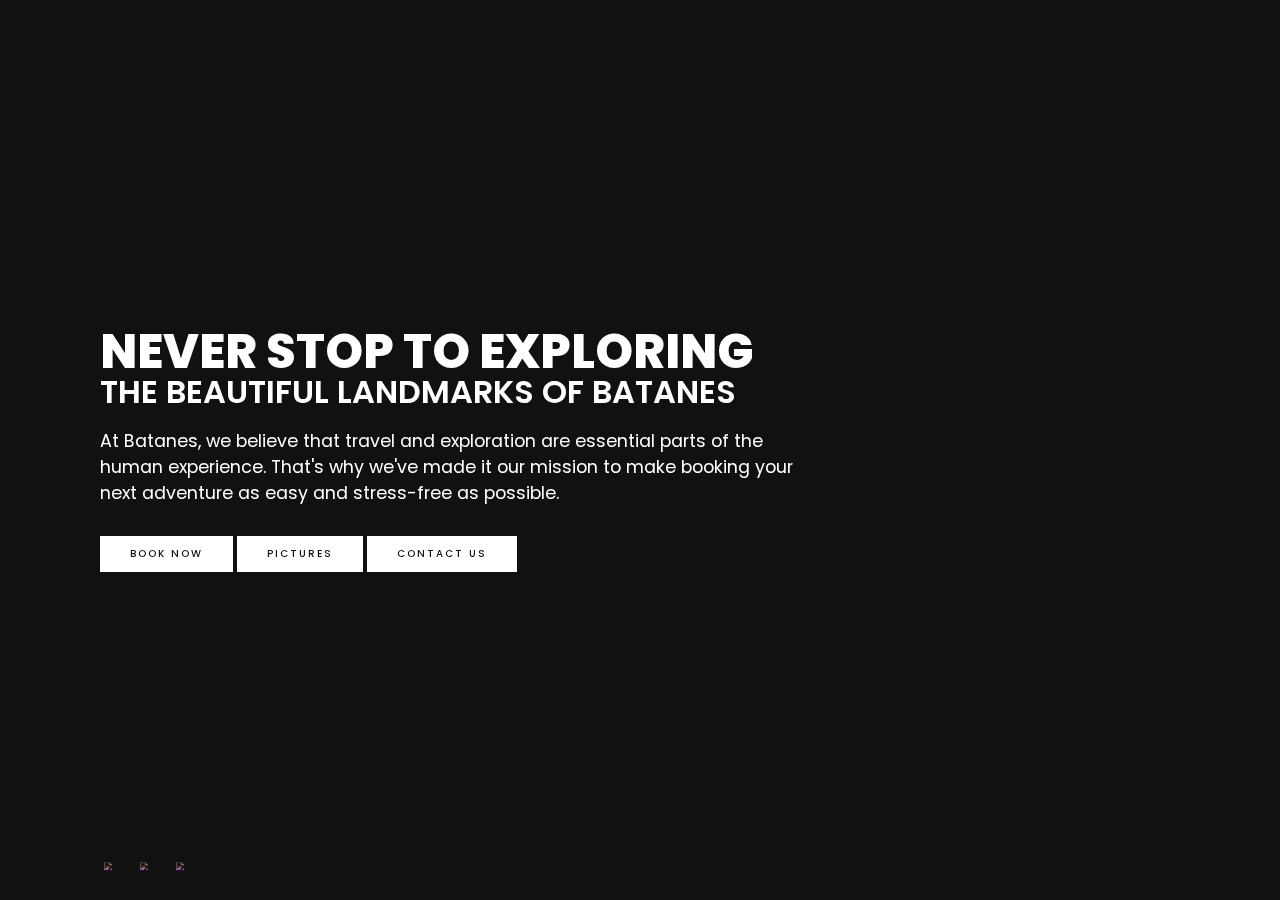
==== index.html @ 7bd25277 "almost done" ====
<!DOCTYPE html>
<html lang="en">
  <head>
    <meta charset="UTF-8" />
    <meta http-equiv="X-UA-Compatible" content="IE=edge" />
    <meta name="viewport" content="width=device-width, initial-scale=1.0" />
    <link rel="stylesheet" href="newlanding.css">
    <title>Explore Batanes</title>
  </head>
  <body>
    <section class="showcase">
      <header>
        <div class="dropdown">
          <button type="button" class="dropbtn" onclick="location.href='login.html'">Login</button>
        </div>
    
      </header>
      <video
        src="Background Batanes.mp4"
        muted
        loop
        autoplay
      ></video>
      <div class="overlay"></div>
      <div class="text">
        <h2>Never Stop To Exploring</h2>
        <h3>The Beautiful Landmarks of Batanes</h3>
        <p>
            At Batanes, we believe that travel and exploration are essential parts of 
            the human experience. That's why we've made it our mission to make booking your next adventure 
            as easy and stress-free as possible.
        </p>
        <a href='Details.html'>Book Now</a>
        <a href='batanespics.html' >Pictures</a>
        <a href="#">Contact Us</a>
       
      </div>
      <ul class="social">
        <li>
          <a href="#"><img src="https://i.ibb.co/x7P24fL/facebook.png" /></a>
        </li>
        <li>
          <a href="#"><img src="https://i.ibb.co/Wnxq2Nq/twitter.png" /></a>
        </li>
        <li>
          <a href="#"><img src="https://i.ibb.co/ySwtH4B/instagram.png" /></a>
        </li>
      </ul>
    </section>
    </div>
  </body>
</html>
---- newlanding.css ----
@import url("https://fonts.googleapis.com/css?family=Poppins:200,300,400,500,600,700,800,900&display=swap");
* {
  margin: 0;
  padding: 0;
  box-sizing: border-box;
  font-family: "Poppins", sans-serif;
}
header {
  position: absolute;
  top: 0;
  left: 0;
  width: 100%;
  padding: 40px 100px;
  z-index: 1000;
  display: flex;
  justify-content: space-between;
  align-items: center;
}
.logo {
  float: left;
  margin: 15px;
  width: 80px;
  border-radius: 50%;
  overflow: hidden;
  margin: 0 auto;
  transform: translate(-590%);
}

.showcase {
  position: absolute;
  right: 0;
  width: 100%;
  min-height: 100vh;
  padding: 100px;
  display: flex;
  justify-content: space-between;
  align-items: center;
  background: #111;
  transition: 0.5s;
  z-index: 2;
}
.showcase.active {
  right: 300px;
}

.showcase video {
  position: absolute;
  top: 0;
  left: 0;
  width: 100%;
  height: 100%;
  object-fit: cover;
  opacity: 0.8;
  filter: brightness(50%);
}
.overlay {
  position: absolute;
  top: 0;
  left: 0;
  width: 100%;
  height: 100%;
  mix-blend-mode: overlay;
}
.text {
  position: relative;
  z-index: 10;

}

.text h2 {
  font-size: 3em;
  font-weight: 800;
  color: #fff;
  line-height: 1em;
  text-transform: uppercase;
}
.text h3 {
  font-size: 2em;
  font-weight: 600;
  color: #fff;
  line-height: 1em;
  text-transform: uppercase;
}
.text p {
  font-size: 1.1em;
  color: #fff;
  margin: 20px 0;
  font-weight: 400;
  max-width: 700px;
}
.text a {
  display: inline-block;
  font-size: 10px;
  background: #fff;
  padding: 10px 30px;
  text-transform: uppercase;
  text-decoration: none;
  font-weight: 500;
  margin-top: 10px;
  color: #111;
  letter-spacing: 2px;
  transition: 0.2s;
}
.text a:hover {
  letter-spacing: 3px;
}
.social {
  position: absolute;
  z-index: 10;
  bottom: 20px;
  display: flex;
  justify-content: center;
  align-items: center;
}
.social li {
  list-style: none;
}
.social li a {
  display: inline-block;
  margin-right: 20px;
  filter: invert(1);
  transform: scale(0.5);
  transition: 0.5s;
}
.social li a:hover {
  transform: scale(0.5) translateY(-15px);
}
@media (max-width: 991px) {
  .showcase,
  .showcase header {
    padding: 40px;
  }
  .text h2 {
    font-size: 3em;
  }
  .text h3 {
    font-size: 2em;
  }
}

.dropdown {
  float: right;
  transform: translateX(4%);
  z-index: 3;
}
.dropbtn {  
  background-color: #00000004;
  color: white;
  padding: 10px;
  font-size: 15px;
  border: none;
  cursor: pointer;

}

/* The container <div> - needed to position the dropdown content */
.dropdown {
  position: relative;
  display: inline-block;
  transform: translate(165vh);
}

/* Dropdown Content (Hidden by Default) */
.dropdown-content {
  display: none;
  position: absolute;
  min-width: 160px;
  z-index: 1;
}

/* Links inside the dropdown */
.dropdown-content a {
  color: white;
  padding: 12px 16px;
  text-decoration: none;
  display: block;
}

/* Change color of dropdown links on hover */
.dropdown-content a:hover {
  background-color: #f1f1f193;
  color: black;
}

/* Show the dropdown menu on hover */
.dropdown:hover .dropdown-content {
  display: block;
}

/* Change the background color of the dropdown button when the dropdown content is shown */
.dropdown:hover .dropbtn {
  background-color: #f1f1f1;
  color: black;
}
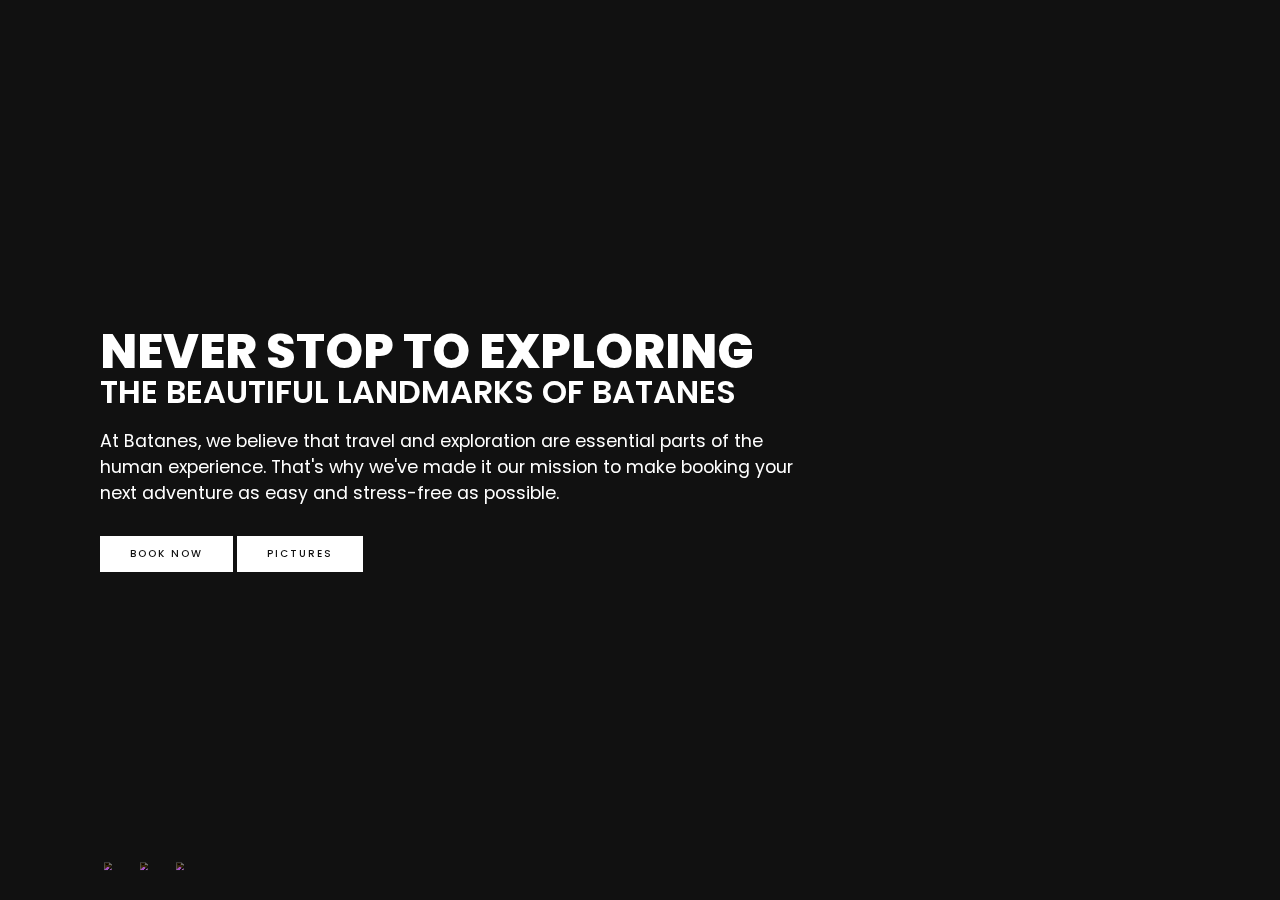
==== commit 1dab5bb3: "shit" ====
--- a/index.html
+++ b/index.html
@@ -30,9 +30,9 @@
             the human experience. That's why we've made it our mission to make booking your next adventure 
             as easy and stress-free as possible.
         </p>
-        <a href='Details.html'>Book Now</a>
+        <a href='bookings.html'>Book Now</a>
         <a href='batanespics.html' >Pictures</a>
-        <a href="#">Contact Us</a>
+        <!-- <a href="#">Contact Us</a> -->
        
       </div>
       <ul class="social">
